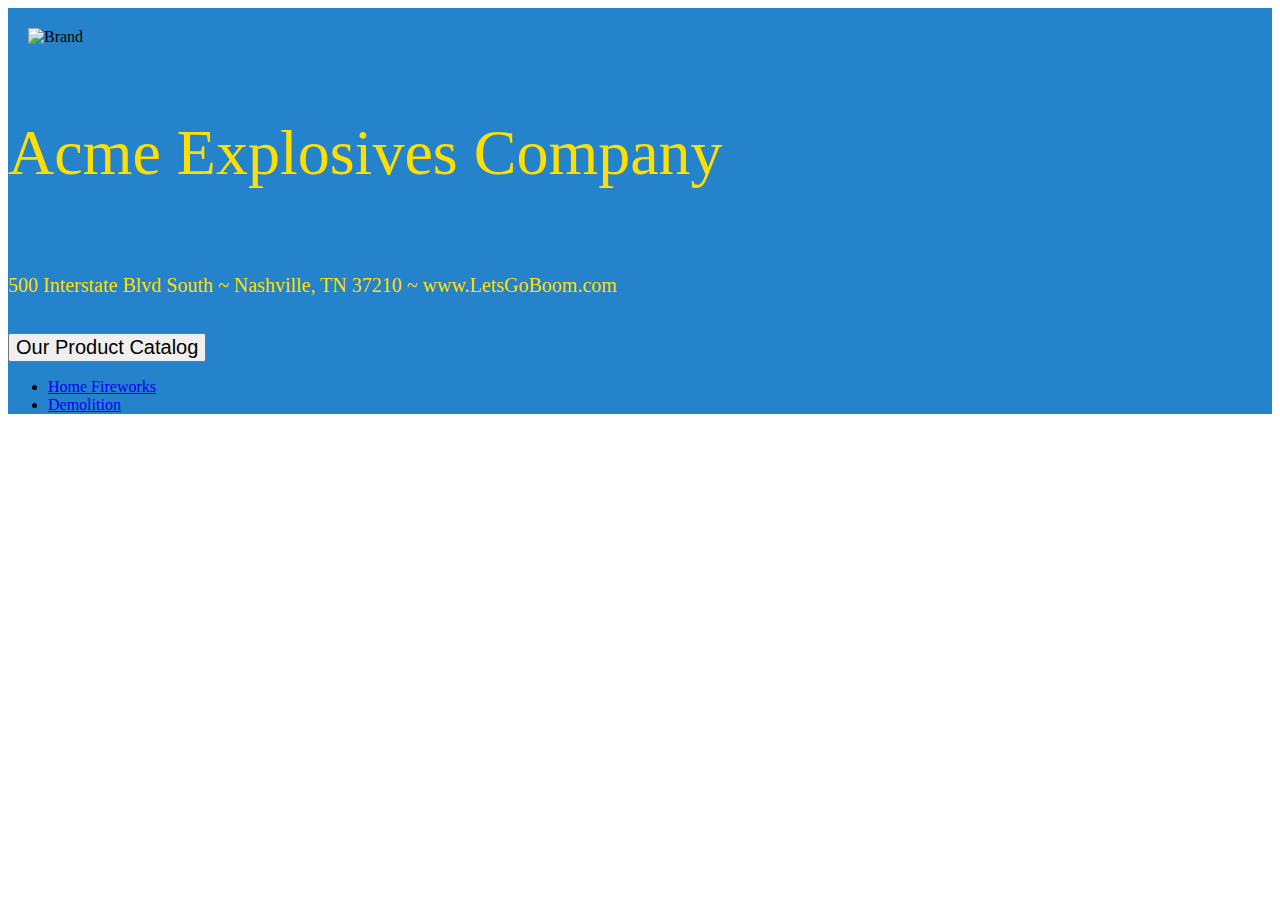
==== acme-explosives/index.html @ 138606a7 "On-going project initial commit" ====
<!DOCTYPE html>
<html lang="en">
<head>
  <meta charset="UTF-8">
  <title>Acme Explosives</title>
  <link rel="stylesheet" href="https://maxcdn.bootstrapcdn.com/bootstrap/3.3.6/css/bootstrap.min.css" integrity="sha384-1q8mTJOASx8j1Au+a5WDVnPi2lkFfwwEAa8hDDdjZlpLegxhjVME1fgjWPGmkzs7" crossorigin="anonymous">
  <link rel="stylesheet" href="https://maxcdn.bootstrapcdn.com/bootstrap/3.3.6/css/bootstrap-theme.min.css" integrity="sha384-fLW2N01lMqjakBkx3l/M9EahuwpSfeNvV63J5ezn3uZzapT0u7EYsXMjQV+0En5r" crossorigin="anonymous">
  <link rel="stylesheet" href="main.css">
</head>
<body>
  <nav class="navbar navbar-default">
  <div class="container-fluid blue">
    <div class="navbar-header">
      <img class="brand" alt="Brand" src="http://riversofeden1.files.wordpress.com/2013/08/explosion-14495926.jpg">
    </div>
    <div class="company_title">
    <p class="title">Acme Explosives Company</p>
    <p class="address">500 Interstate Blvd South ~ Nashville, TN 37210 ~ www.LetsGoBoom.com<p>
      <div class="btn-group">
       <button type="button" class="btn btn-danger dropdown-toggle" data-toggle="dropdown" aria-haspopup="true" aria-expanded="false">
       Our Product Catalog <span class="caret"></span>
      </button>
        <ul class="dropdown-menu">
          <li><a href="#">Home Fireworks</a></li>
          <li><a href="#">Demolition</a></li>
        </ul>
      </div>
    </div>
  </div>
  </nav>
  <div class="container">
    <div id="products" class="row">

    </div>
  </div>
  <script src="https://ajax.googleapis.com/ajax/libs/jquery/1.11.3/jquery.min.js"></script>
  <script src="https://maxcdn.bootstrapcdn.com/bootstrap/3.3.6/js/bootstrap.min.js" integrity="sha384-0mSbJDEHialfmuBBQP6A4Qrprq5OVfW37PRR3j5ELqxss1yVqOtnepnHVP9aJ7xS" crossorigin="anonymous"></script>
  <script src="main.js"></script>
</body>
</html>
---- acme-explosives/main.css ----
.blue {
  background-color: #2483CB;
}

.navbar-header {
  padding: 20px 40px 20px 20px;
}

.navbar-brand {
  height: 200px;
}

img.brand {
  max-height: 200px;
}

.title {
  float: left;
  color: #ffDf00;
  font-weight: strong;
  font-size: 4em;
  margin-top: 50px;
}

.address {
  display: inline-block;
  text-align: center;
  color: #ffDf00;
  font-weight: strong;
  font-size: 1.25em;
}

.btn-group {
  display: block;
}

.btn-danger {
  font-size: 1.25em;
}
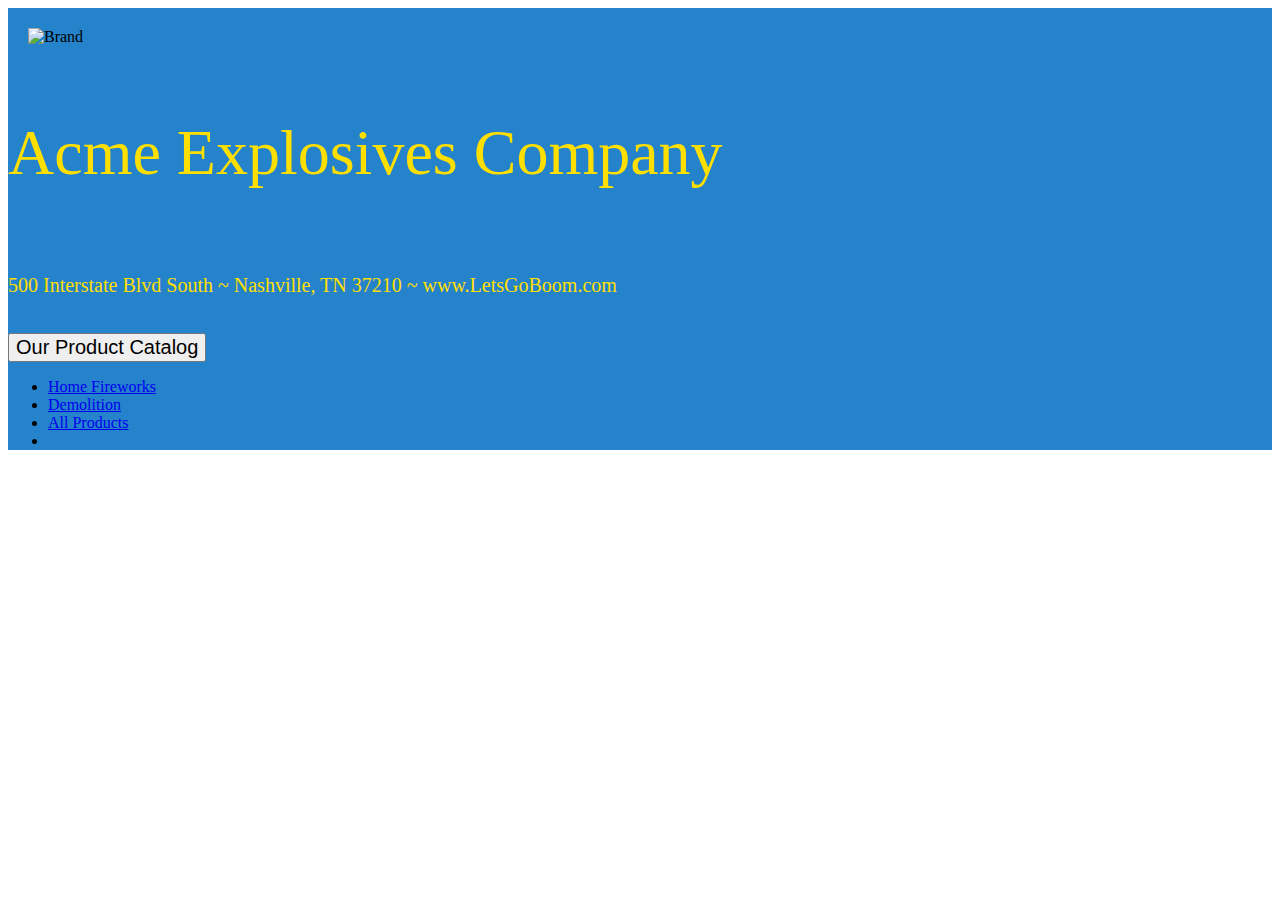
==== commit 1ece06da: "Add selector for displaying all products (test mode)" ====
--- a/acme-explosives/index.html
+++ b/acme-explosives/index.html
@@ -21,8 +21,9 @@
        Our Product Catalog <span class="caret"></span>
       </button>
         <ul class="dropdown-menu">
-          <li><a href="#">Home Fireworks</a></li>
-          <li><a href="#">Demolition</a></li>
+          <li><a id="fireworks" href="#">Home Fireworks</a></li>
+          <li><a id="demolition" href="#">Demolition</a></li>
+          <li><a id="everything" href="#">All Products</a><li>
         </ul>
       </div>
     </div>
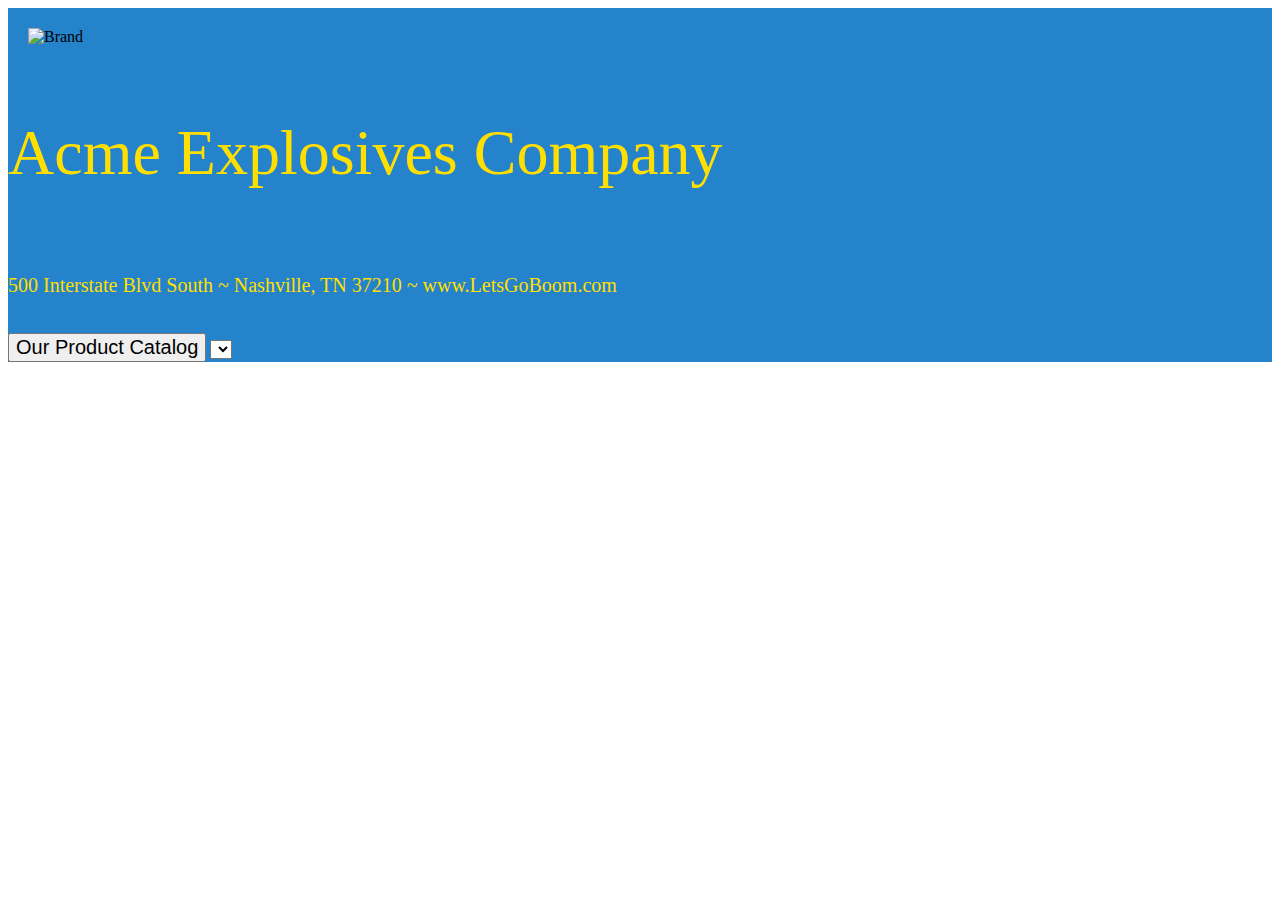
==== commit 072c46e5: "Add select area for including dropdown menu dynamically" ====
--- a/acme-explosives/index.html
+++ b/acme-explosives/index.html
@@ -16,15 +16,13 @@
     <div class="company_title">
     <p class="title">Acme Explosives Company</p>
     <p class="address">500 Interstate Blvd South ~ Nashville, TN 37210 ~ www.LetsGoBoom.com<p>
-      <div class="btn-group">
-       <button type="button" class="btn btn-danger dropdown-toggle" data-toggle="dropdown" aria-haspopup="true" aria-expanded="false">
-       Our Product Catalog <span class="caret"></span>
-      </button>
-        <ul class="dropdown-menu">
-          <li><a id="fireworks" href="#">Home Fireworks</a></li>
-          <li><a id="demolition" href="#">Demolition</a></li>
-          <li><a id="everything" href="#">All Products</a><li>
-        </ul>
+      <div class="dropdown">
+        <button type="button" class="btn btn-danger dropdown-toggle" data-toggle="dropdown" aria-haspopup="true" aria-expanded="false">
+        Our Product Catalog <span class="caret"></span>
+        </button>
+         <select id="mySelect" class="dropdown-menu">
+          </select>
+          </ul>
       </div>
     </div>
   </div>
--- a/acme-explosives/main.css
+++ b/acme-explosives/main.css
@@ -37,4 +37,12 @@
 
 .btn-danger {
   font-size: 1.25em;
-}+}
+
+.card {
+  border: 2px dotted #6858CB;
+  background-color: #ffDf00;
+  margin: 10px;
+  height: 175px;
+  width: 30%;
+}
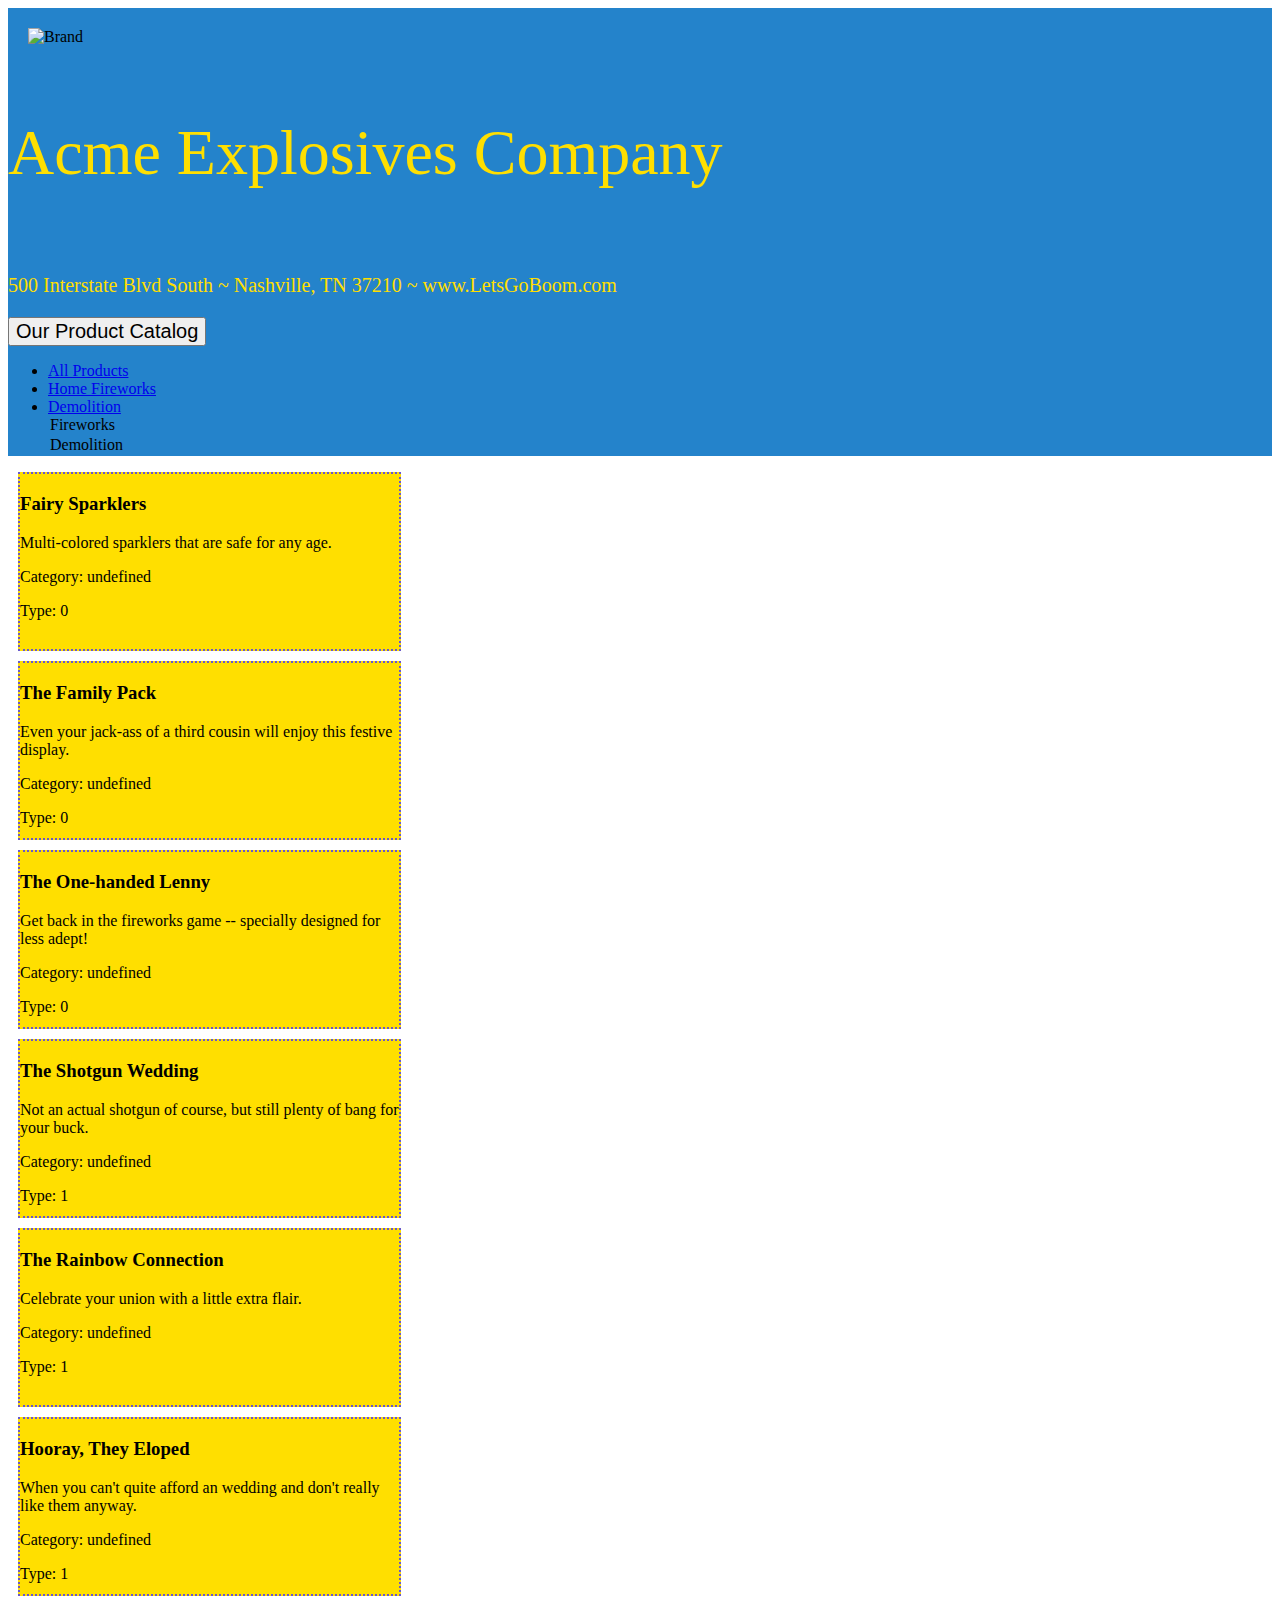
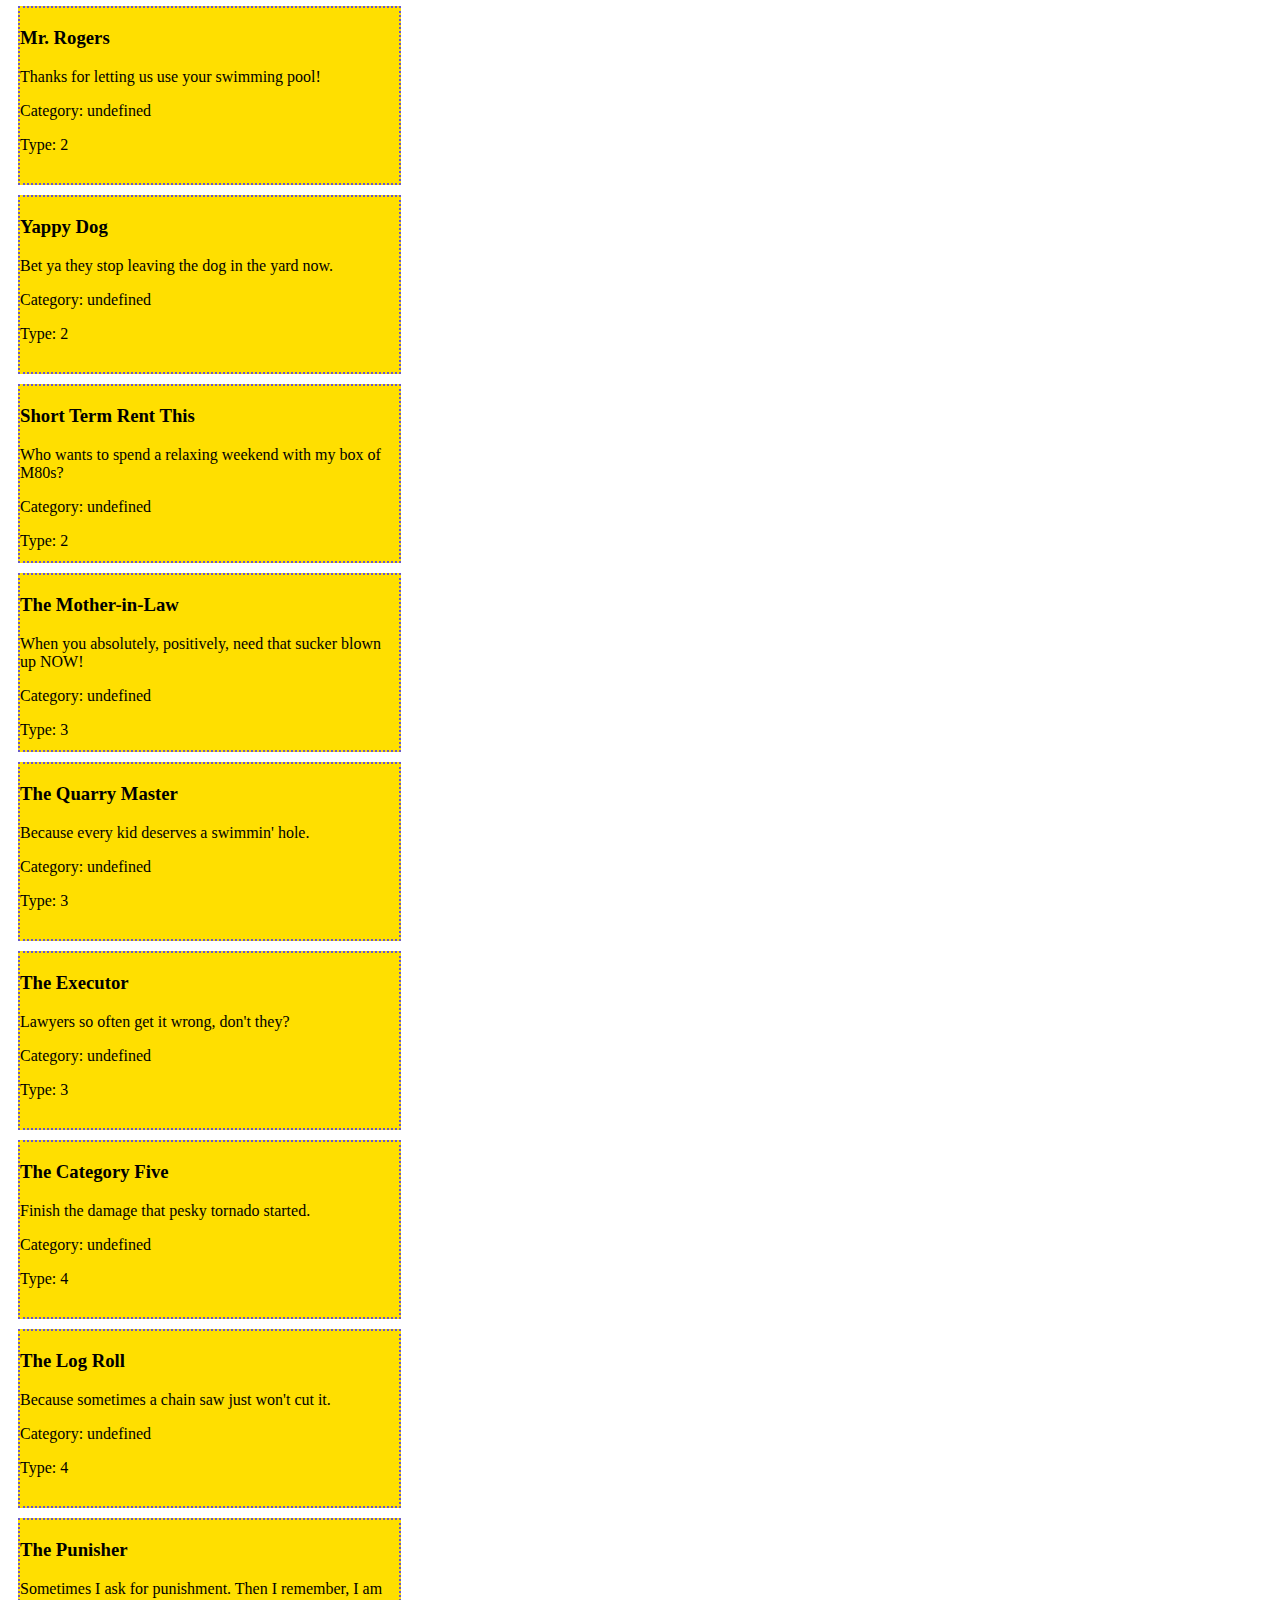
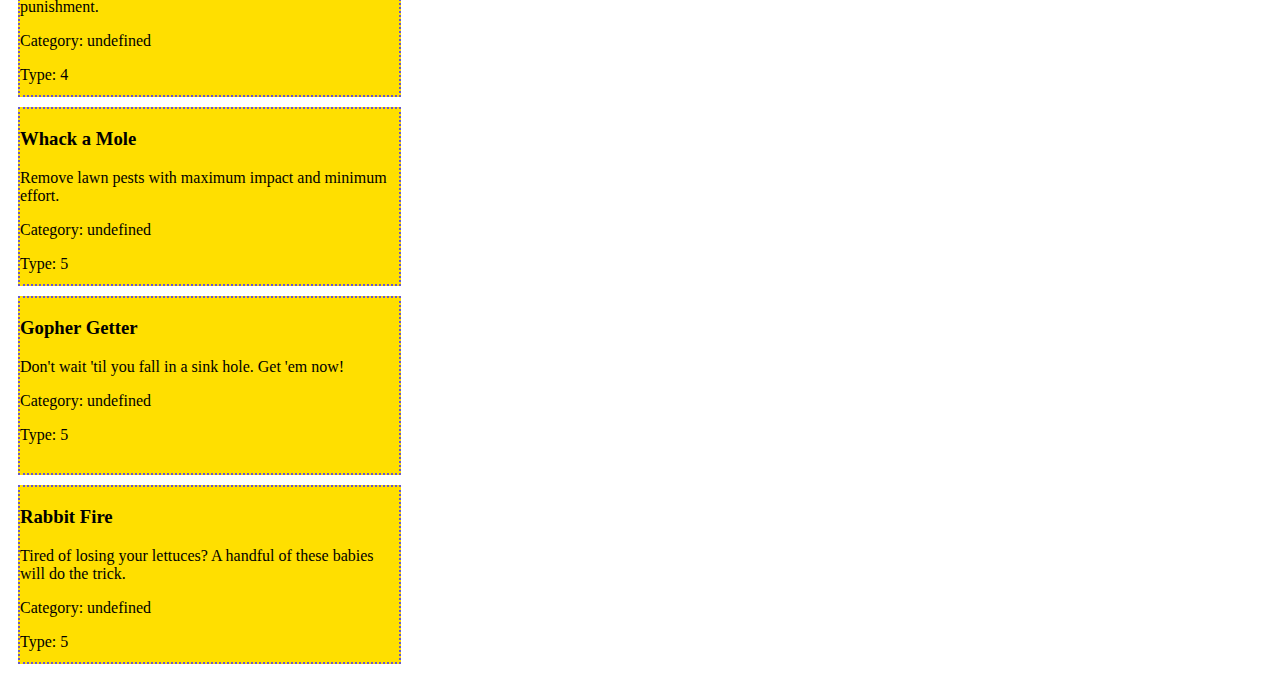
==== commit 888ff975: "Revert to list of clickable options to suit Bootstrap's preferences" ====
--- a/acme-explosives/index.html
+++ b/acme-explosives/index.html
@@ -15,14 +15,16 @@
     </div>
     <div class="company_title">
     <p class="title">Acme Explosives Company</p>
-    <p class="address">500 Interstate Blvd South ~ Nashville, TN 37210 ~ www.LetsGoBoom.com<p>
-      <div class="dropdown">
-        <button type="button" class="btn btn-danger dropdown-toggle" data-toggle="dropdown" aria-haspopup="true" aria-expanded="false">
-        Our Product Catalog <span class="caret"></span>
-        </button>
-         <select id="mySelect" class="dropdown-menu">
-          </select>
-          </ul>
+    <p class="address">500 Interstate Blvd South ~ Nashville, TN 37210 ~ www.LetsGoBoom.com</p>
+    <span id="clearer"></span>
+    <div class="btn-group">
+       <button type="button" class="btn btn-danger dropdown-toggle" data-toggle="dropdown" aria-haspopup="true" aria-expanded="false">Our Product Catalog <span class="caret"></span>
+      </button>
+        <ul id="mySelect" class="dropdown-menu">
+          <li><a id="everything" href="#">All Products</a></li>
+          <li><a id="fireworks" href="#">Home Fireworks</a></li>
+          <li><a id="demolition" href="#">Demolition</a></li>
+        </ul>
       </div>
     </div>
   </div>
